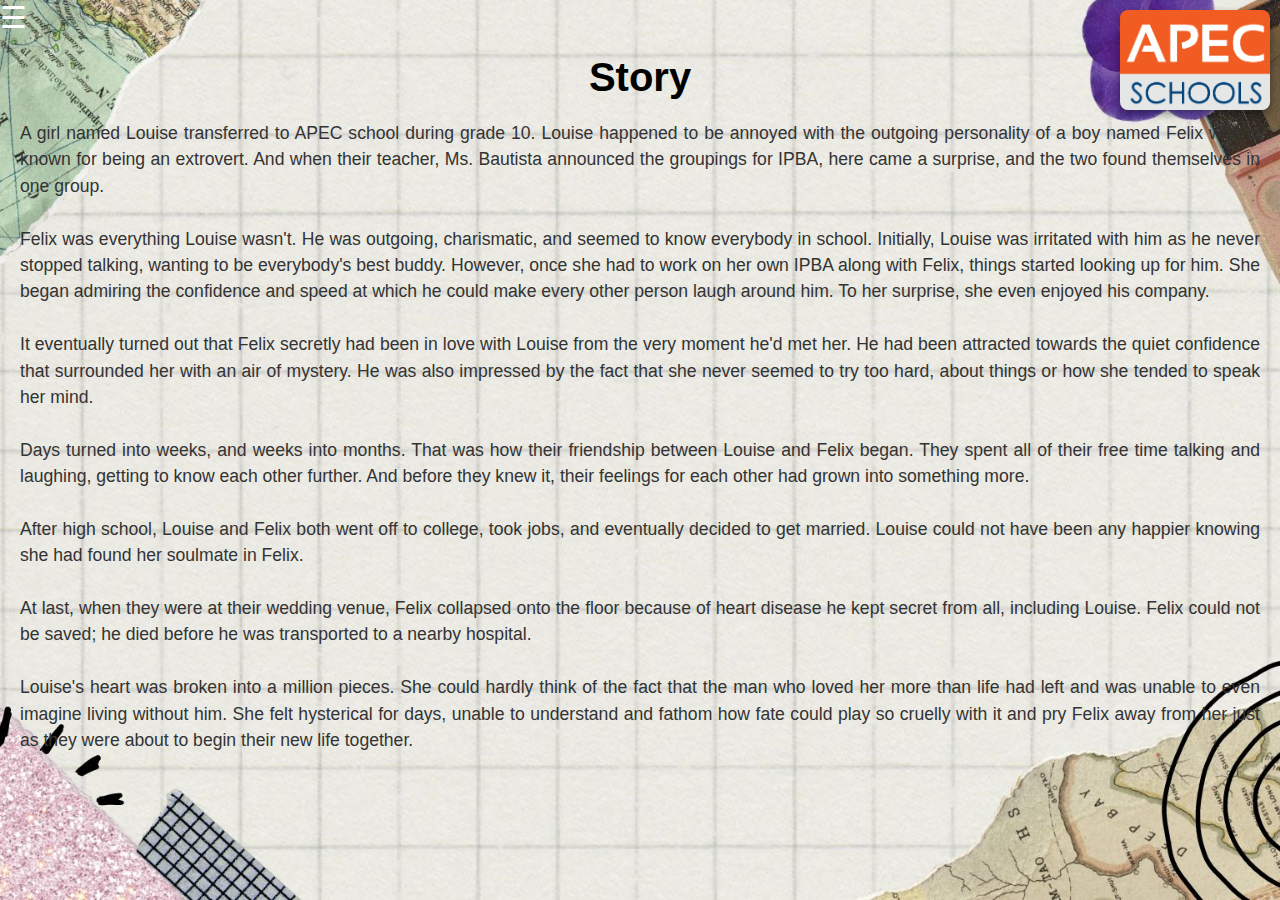
==== Story.html @ fd726aa0 "Add files via upload" ====
<!DOCTYPE html>
<html lang="en">
<head>
    <meta charset="UTF-8">
    <meta name="viewport" content="width=device-width, initial-scale=1.0">
    <link rel="stylesheet" href="style.css">
    <link rel="stylesheet" href="cursor.css">
    <title>Story</title>
</head>
<body style="background-image: url('The Art of Collage Education Presentation in Beige Gold Collage Photographic Style.jpg');">
    <!-- Sidebar -->
    <div id="sidebar" class="sidebar">
        <a href="javascript:void(0)" class="closebtn" onclick="toggleSidebar()">×</a>
        <a href="index.html">Home</a>
        <a href="Story.html">Story</a>
        <a href="Storyboard.html">Storyboard</a>
        <a href="Puppet.html">Puppet Show</a>
    </div>

    <div id="main">
        <span style="font-size:30px;cursor:pointer" onclick="toggleSidebar()">&#9776; </span>
        <h1 style="color: black;">Story</h1>
        <p>
            A girl named Louise transferred to APEC school during grade 10. Louise happened to be annoyed with the outgoing personality of a boy named Felix who is known for being an extrovert. And when their teacher, Ms. Bautista announced the groupings for IPBA, here came a surprise, and the two found themselves in one group.<br><br>

            Felix was everything Louise wasn't. He was outgoing, charismatic, and seemed to know everybody in school. Initially, Louise was irritated with him as he never stopped talking, wanting to be everybody's best buddy. However, once she had to work on her own IPBA along with Felix, things started looking up for him. She began admiring the confidence and speed at which he could make every other person laugh around him. To her surprise, she even enjoyed his company.<br><br>

            It eventually turned out that Felix secretly had been in love with Louise from the very moment he'd met her. He had been attracted towards the quiet confidence that surrounded her with an air of mystery. He was also impressed by the fact that she never seemed to try too hard, about things or how she tended to speak her mind.<br><br>

            Days turned into weeks, and weeks into months. That was how their friendship between Louise and Felix began. They spent all of their free time talking and laughing, getting to know each other further. And before they knew it, their feelings for each other had grown into something more.<br><br>

            After high school, Louise and Felix both went off to college, took jobs, and eventually decided to get married. Louise could not have been any happier knowing she had found her soulmate in Felix.<br><br>

            At last, when they were at their wedding venue, Felix collapsed onto the floor because of heart disease he kept secret from all, including Louise. Felix could not be saved; he died before he was transported to a nearby hospital.<br><br>

            Louise's heart was broken into a million pieces. She could hardly think of the fact that the man who loved her more than life had left and was unable to even imagine living without him. She felt hysterical for days, unable to understand and fathom how fate could play so cruelly with it and pry Felix away from her just as they were about to begin their new life together.
        </p>
    </div>

    <!-- Image in the Top-Right Corner -->
    <div class="top-right">
        <img src="Screenshot 2024-10-06 200308.png" alt="Apec logo">
    </div>

    <script src="script.js"></script>
    <script src="cursor.js"></script>
</body>
</html>
---- style.css ----
/* Basic Reset */
* {
    margin: 0;
    padding: 0;
    box-sizing: border-box;
}


h1 {
    font-size: 2.5em;
    text-align: center;
    margin-top: 40px;
    color: #00000007;
}

p {
    text-align: center;
    font-size: 1.2em;
    color: #000000;
}

/* Sidebar */
.sidebar {
    height: 100%;
    width: 0;
    position: fixed;
    z-index: 1000;
    top: 0;
    left: 0;
    background-color: rgba(0, 0, 0, 0.7); /* Semi-transparent sidebar to show background */
    overflow-x: hidden;
    transition: 0.5s;
    padding-top: 60px;
}

.sidebar a {
    padding: 10px 15px;
    text-decoration: none;
    font-size: 22px;
    color: #00ffee;
    display: block;
    transition: 0.3s;
}

.sidebar a:hover {
    background-color: #00fbbc;
}

.sidebar .closebtn {
    position: absolute;
    top: 0;
    right: 25px;
    font-size: 36px;
    margin-left: 50px;
}

/* Main content */
.main-content {
    margin-left: 0;
    transition: margin-left 0.5s;
}

#sidebar.open ~ .main-content {
    margin-left: 250px;
}

#sidebar.open {
    width: 250px;
}

/* Centered Video */
.video-container {
    display: flex;
    justify-content: center;
    align-items: center;
    height: 60vh;
}

video {
    width: 80%;
    max-width: 800px;
    border-radius: 10px;
    box-shadow: 0 4px 8px rgba(0, 0, 0, 0.4);
}

/* Top-Right Image (Optional if needed) */
.top-right {
    position: absolute;
    top: 10px;
    right: 10px;
}

.top-right img {
    width: 150px;
    height: auto;
    border-radius: 8px;
    box-shadow: 0 4px 8px rgba(0, 0, 0, 0.4);
}

/* Centered Video */
.video-container {
    display: flex;
    justify-content: center;
    align-items: center;
    height: 60vh;
}

video {
    width: 80%;
    max-width: 800px;
    border-radius: 10px;
    box-shadow: 0 4px 8px rgba(0, 0, 0, 0.1);
}
body {
    font-family: 'Arial', sans-serif;
    height: 100vh; /* Set the height of the body to the full viewport height */
    margin: 0; /* Remove default margin */
    background-image: url('The\ Art\ of\ Collage\ Education\ Presentation\ in\ Beige\ Gold\ Collage\ Photographic\ Style.jpg'); /* Set your JPEG background image here */
    background-size: cover; /* Ensures the image covers the entire background */
    background-position: center; /* Centers the background image */
    background-repeat: no-repeat; /* Prevents the image from repeating */
    background-attachment: fixed; /* Keeps the image fixed in place when scrolling */
    color: #ffffff; /* Text color */
}

p {
    text-align: justify; /* Justify text for better readability */
    margin: 20px; /* Add margin for spacing */
    font-size: 1.1em; /* Slightly larger font size */
    line-height: 1.5; /* Increase line height for better spacing */
    color: #333; /* Dark text color for better contrast */
}
---- cursor.css ----
/* style.css */
body {
    cursor: url('imresizer-1728225229347.jpg'), auto; /* Use your custom cursor image */
}

h1, p {
    margin: 20px;
}

#custom-cursor {
    position: absolute;
    width: 32px; /* Adjust based on your cursor size */
    height: 32px; /* Adjust based on your cursor size */
    pointer-events: none; /* Ensure it doesn't block mouse events */
}
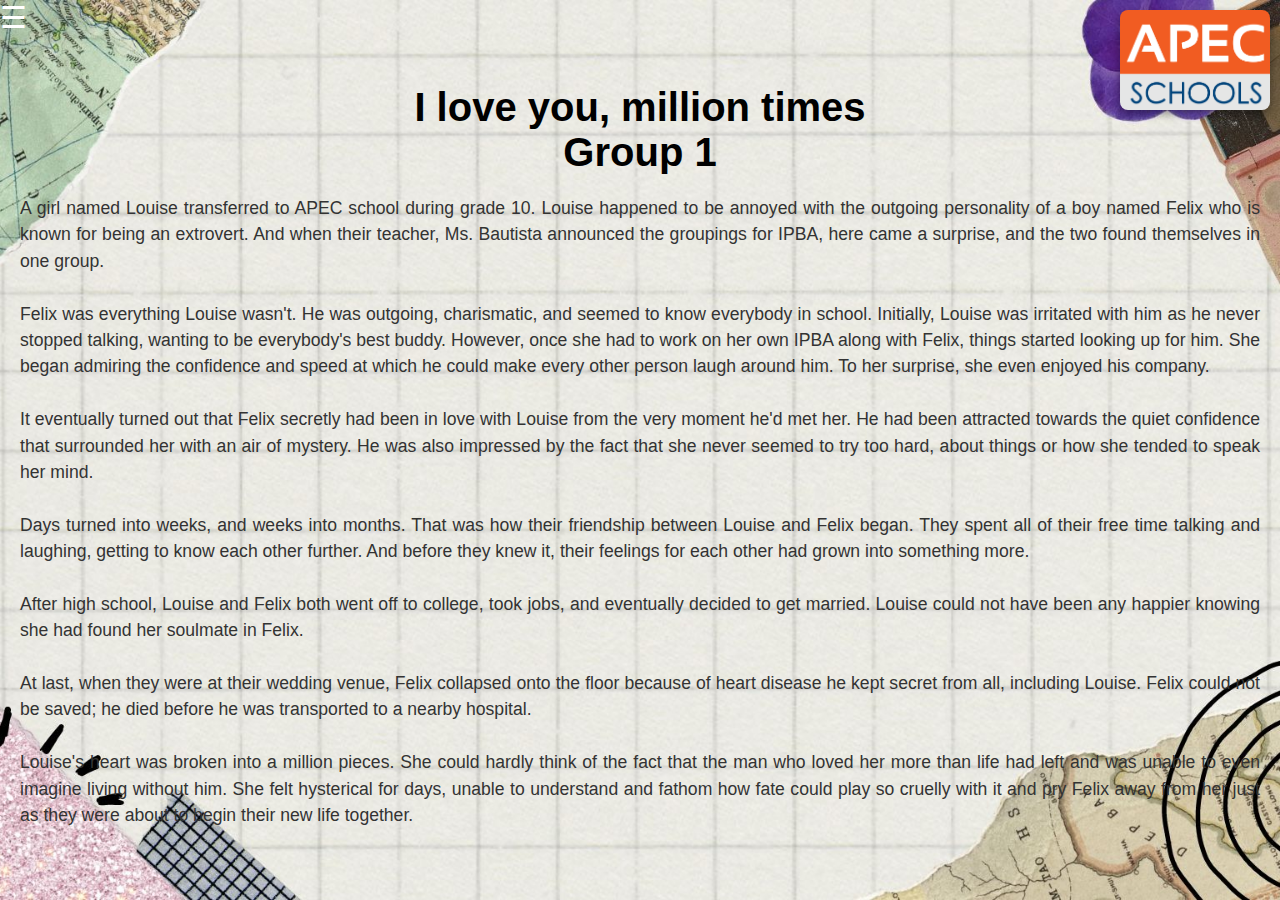
==== commit a952ec39: "Story.html" ====
--- a/Story.html
+++ b/Story.html
@@ -19,7 +19,9 @@
 
     <div id="main">
         <span style="font-size:30px;cursor:pointer" onclick="toggleSidebar()">&#9776; </span>
-        <h1 style="color: black;">Story</h1>
+        
+        <h1 style="color: black; text-align: center; margin-top: 50px;">I love you, million times<br>Group 1</h1>
+
         <p>
             A girl named Louise transferred to APEC school during grade 10. Louise happened to be annoyed with the outgoing personality of a boy named Felix who is known for being an extrovert. And when their teacher, Ms. Bautista announced the groupings for IPBA, here came a surprise, and the two found themselves in one group.<br><br>
 
